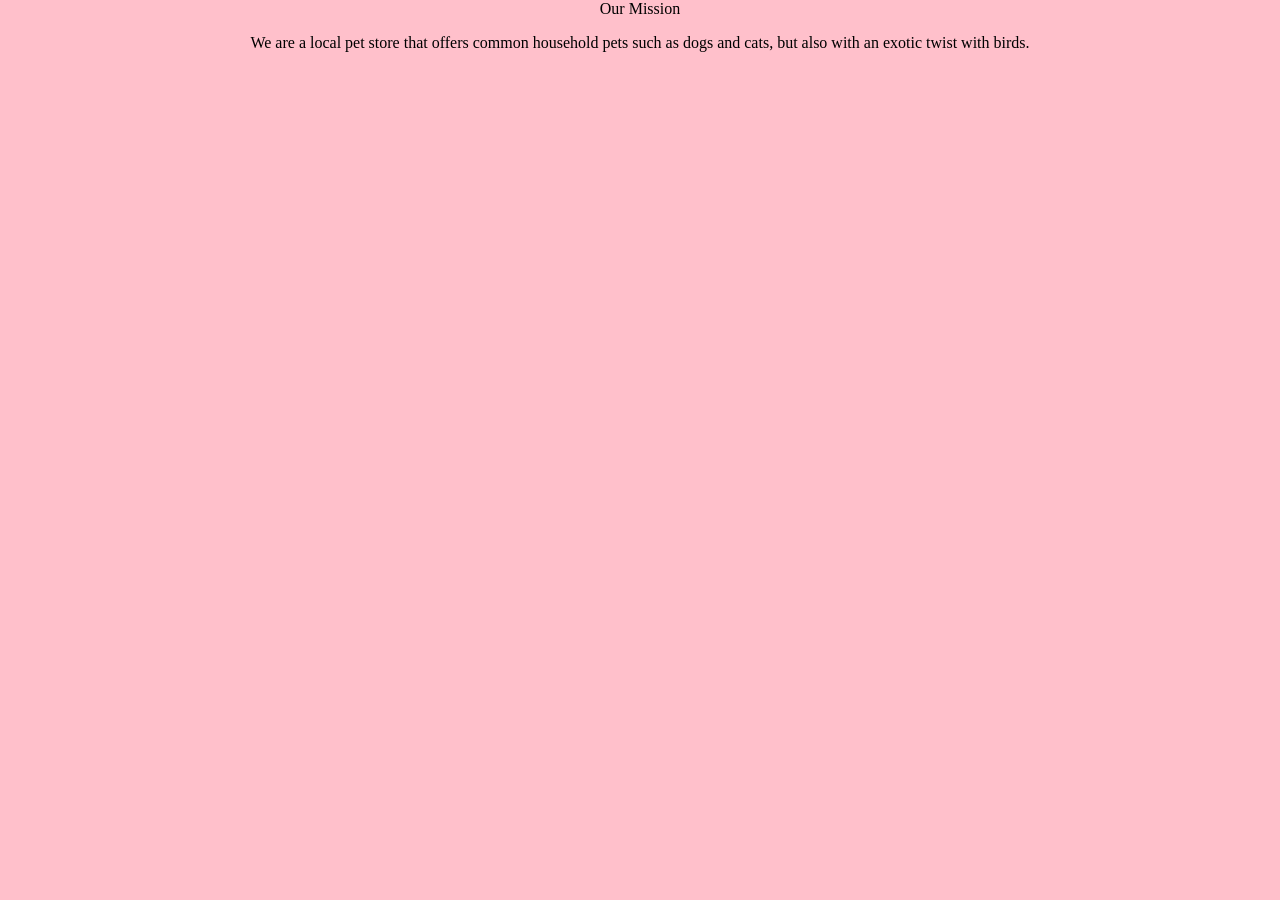
==== AboutUS.html @ 1a9ee3fe "about" ====
<html lang="en">
<head>
    <meta charset="UTF-8">
    <meta name="viewport" content="width=device-width, initial-scale=1.0">
    <title>Document</title>
    <link rel="stylesheet" href="styles.css">
</head>
<body>
    <section>
            Our Mission
            <p>
                We are a local pet store that offers common household pets such as dogs and cats, but also with an exotic twist with birds.
            </p>
    </section>
</body>
</html>
---- styles.css ----
body{
    margin: 0;
    background: pink;
    text-align: center;
}
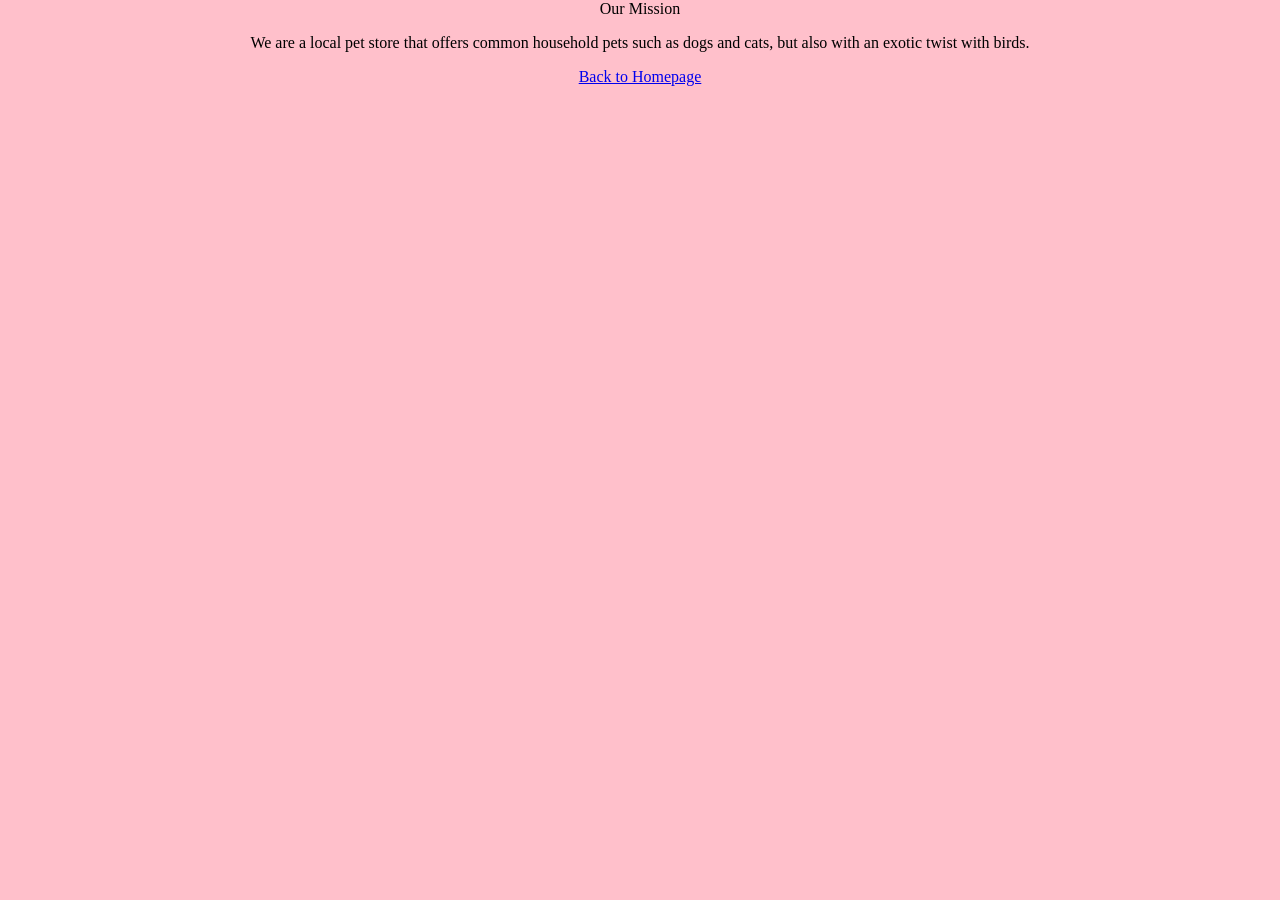
==== commit 2e873315: "about" ====
--- a/AboutUS.html
+++ b/AboutUS.html
@@ -12,5 +12,9 @@
                 We are a local pet store that offers common household pets such as dogs and cats, but also with an exotic twist with birds.
             </p>
     </section>
+
+    <p>
+        <a href="/index.html">Back to Homepage</a>
+    </p>
 </body>
 </html>
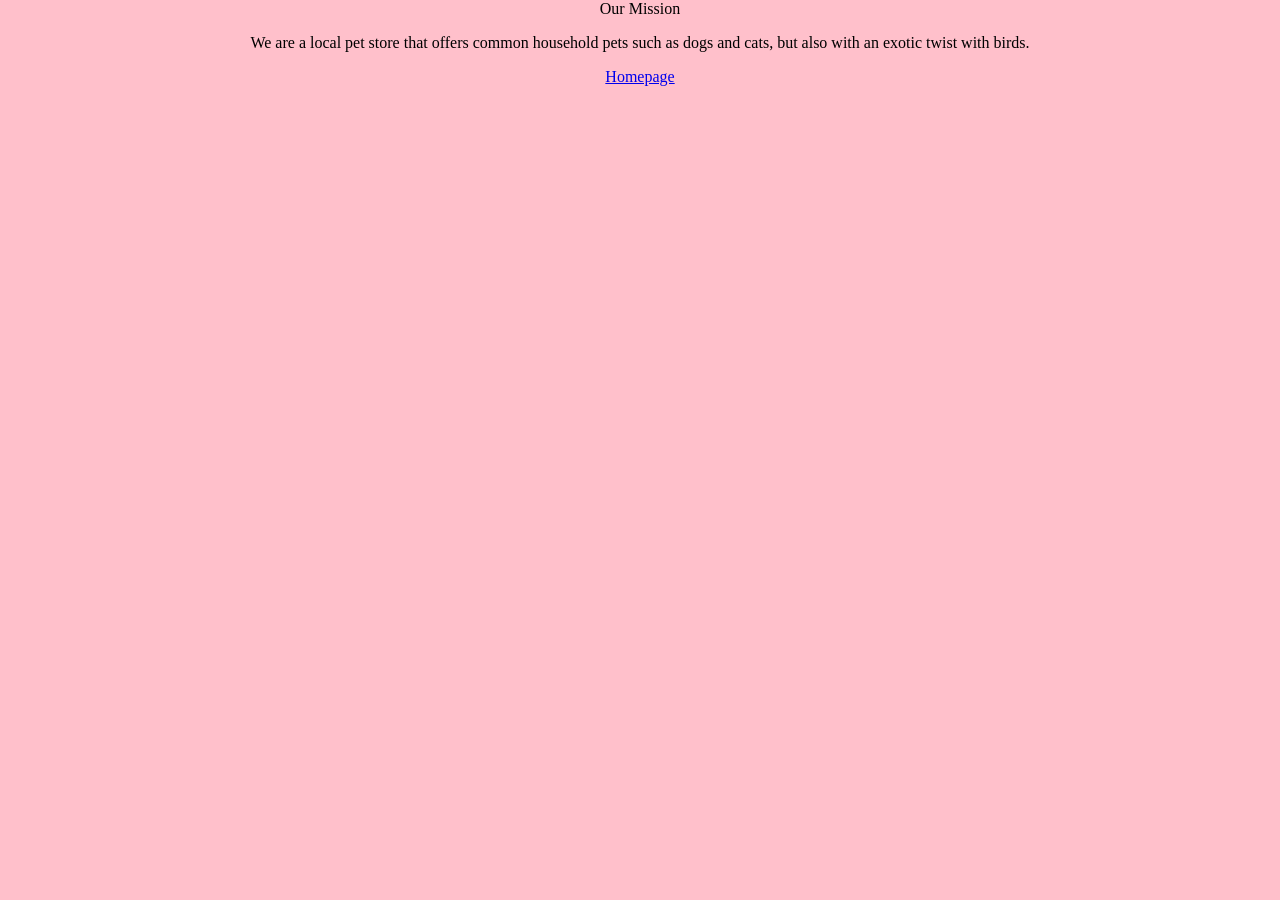
==== commit 3173cf8c: "about" ====
--- a/AboutUS.html
+++ b/AboutUS.html
@@ -14,7 +14,7 @@
     </section>
 
     <p>
-        <a href="/index.html">Back to Homepage</a>
+        <a href="/Project/index.html">Homepage</a>
     </p>
 </body>
 </html>
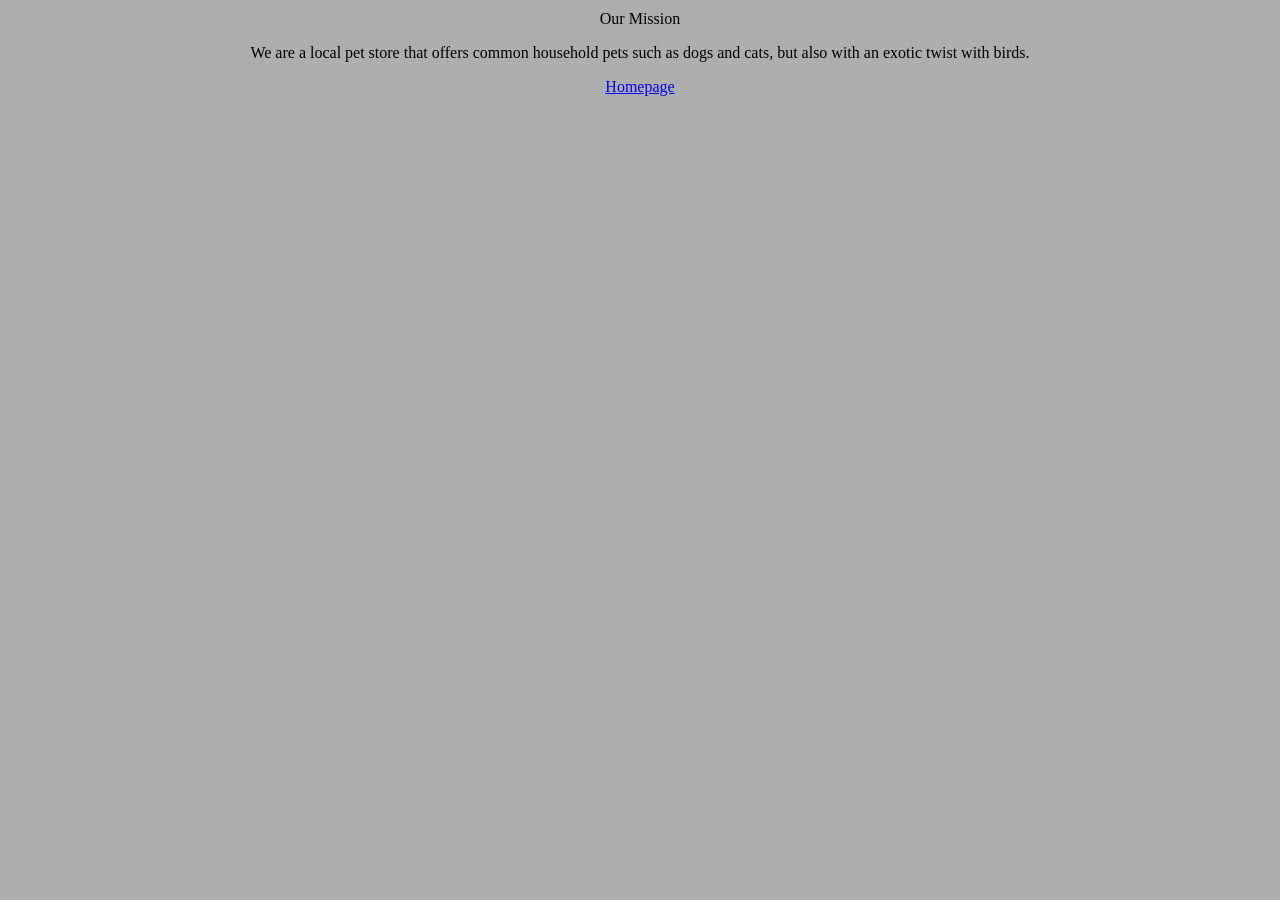
==== commit 8a05ca82: "appt" ====
--- a/styles.css
+++ b/styles.css
@@ -1,5 +1,5 @@
 body{
-    margin: 0;
-    background: pink;
+    margin: 10;
+    background: rgb(175, 174, 174);
     text-align: center;
 }
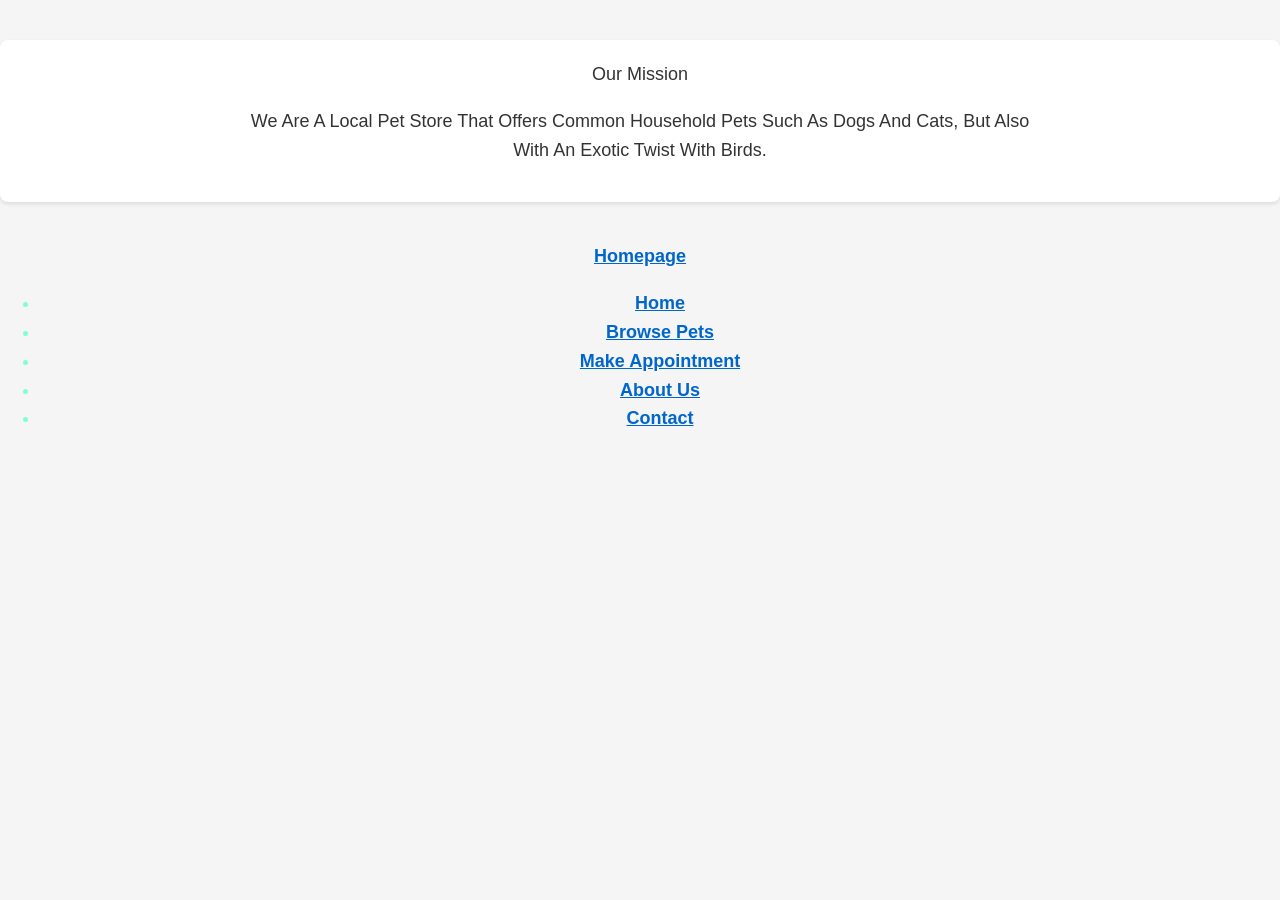
==== commit 47eedbd3: "commit" ====
--- a/AboutUS.html
+++ b/AboutUS.html
@@ -17,4 +17,13 @@
         <a href="/Project/index.html">Homepage</a>
     </p>
 </body>
+<nav aria-label="Main Navigation">
+        <ul>
+            <li><a href="index.html">Home</a></li>
+            <li><a href="Selection.html">Browse Pets</a></li>
+            <li><a href="Appt.html">Make Appointment</a></li>
+            <li><a href="AboutUS.html">About Us</a></li>
+            <li><a href="contact.html">Contact</a></li>
+        </ul>
+    </nav>
 </html>
--- a/styles.css
+++ b/styles.css
@@ -1,5 +1,76 @@
 body{
-    margin: 10;
-    background: rgb(175, 174, 174);
-    text-align: center;
+    margin: 0;
+    padding: 0;
+    font-family: Arial, Helvetica, sans-serif;
+    font-size: 18px;
+    line-height: 1.6;
+    background-color: #f5f5f5;
+    color: #333333;
+    text-align:center;
+}
+
+a {
+    color: #0066cc;
+    text-decoration: underline;
+    font-weight: bold;
+}
+
+a:hover {
+    color: #004499;              
+    text-decoration: none;
+}
+
+a:focus {
+    outline: 3px solid #ff6600;   
+    outline-offset: 2px;
+}
+
+
+li {
+    margin-bottom: auto;
+    color: aquamarine;
+}
+
+
+p {
+    text-transform: capitalize;
+    max-width: 800px;             
+    margin-left: auto;
+    margin-right: auto;
+    padding: 0 20px;
+}
+
+
+h1 {
+    font-size: 2.5em;            
+    margin: 20px 0;
+    color: #1a1a1a;
+}
+
+h2 {
+    font-size: 2em;               
+    margin: 18px 0;
+    color: #1a1a1a;
+}
+
+h3 {
+    font-size: 1.5em;           
+    margin: 16px 0;
+    color: #333333;
+}
+
+
+.content {
+    max-width: 1200px;
+    margin: 0 auto;
+    padding: 20px;
+}
+
+
+section {
+    margin: 40px 0;
+    padding: 20px;
+    background-color: #ffffff;
+    border-radius: 8px;
+    box-shadow: 0 2px 4px rgba(0,0,0,0.1);
 }
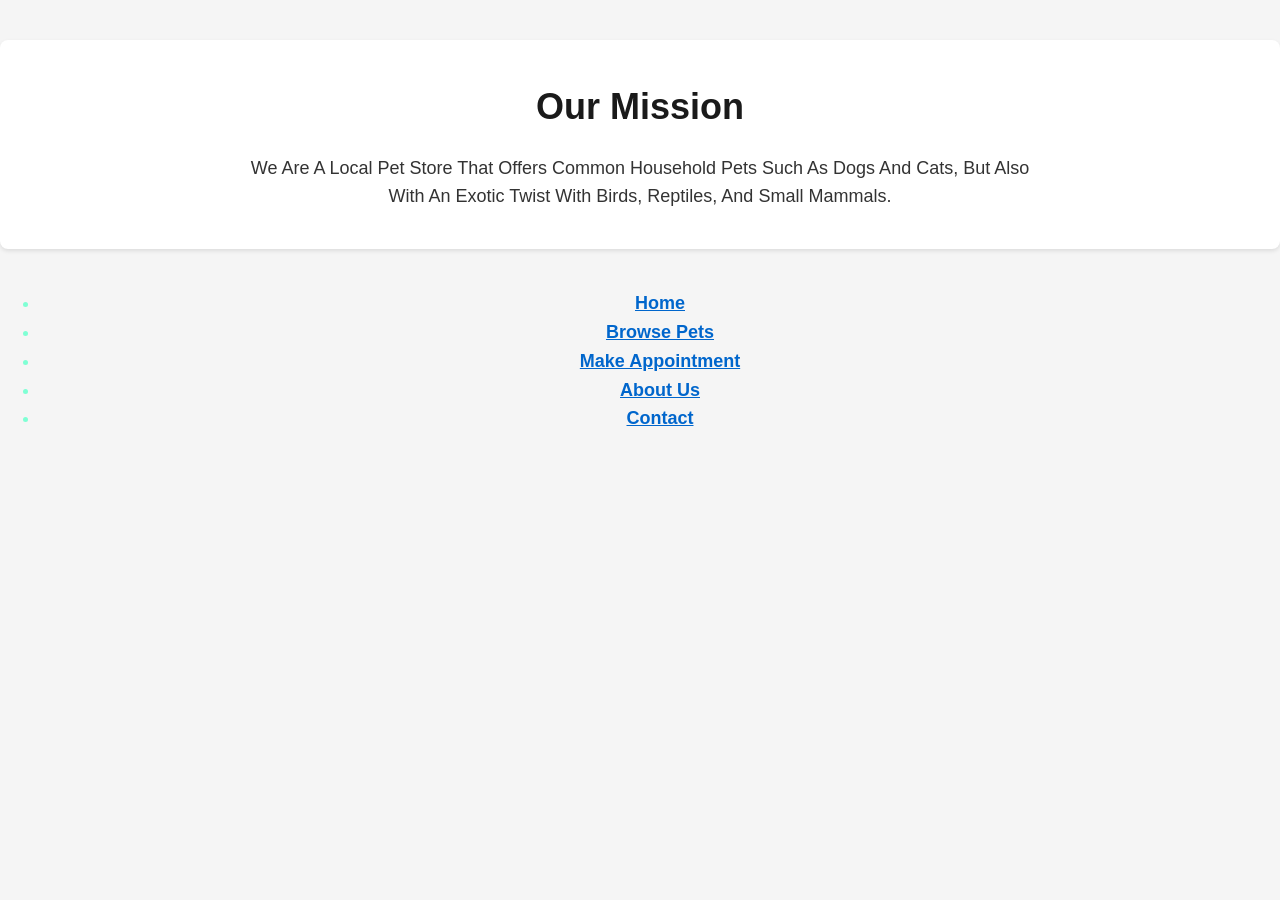
==== commit 0fb2c8ee: "aboutus" ====
--- a/AboutUS.html
+++ b/AboutUS.html
@@ -6,16 +6,17 @@
     <link rel="stylesheet" href="styles.css">
 </head>
 <body>
-    <section>
-            Our Mission
+    <main>
+        <section>
+            <h2>Our Mission</h2>
+
             <p>
-                We are a local pet store that offers common household pets such as dogs and cats, but also with an exotic twist with birds.
+                We are a local pet store that offers common household pets such as 
+                dogs and cats, but also with an exotic twist with birds, reptiles, 
+                and small mammals.            
             </p>
-    </section>
-
-    <p>
-        <a href="/Project/index.html">Homepage</a>
-    </p>
+        </section>
+    </main>
 </body>
 <nav aria-label="Main Navigation">
         <ul>
